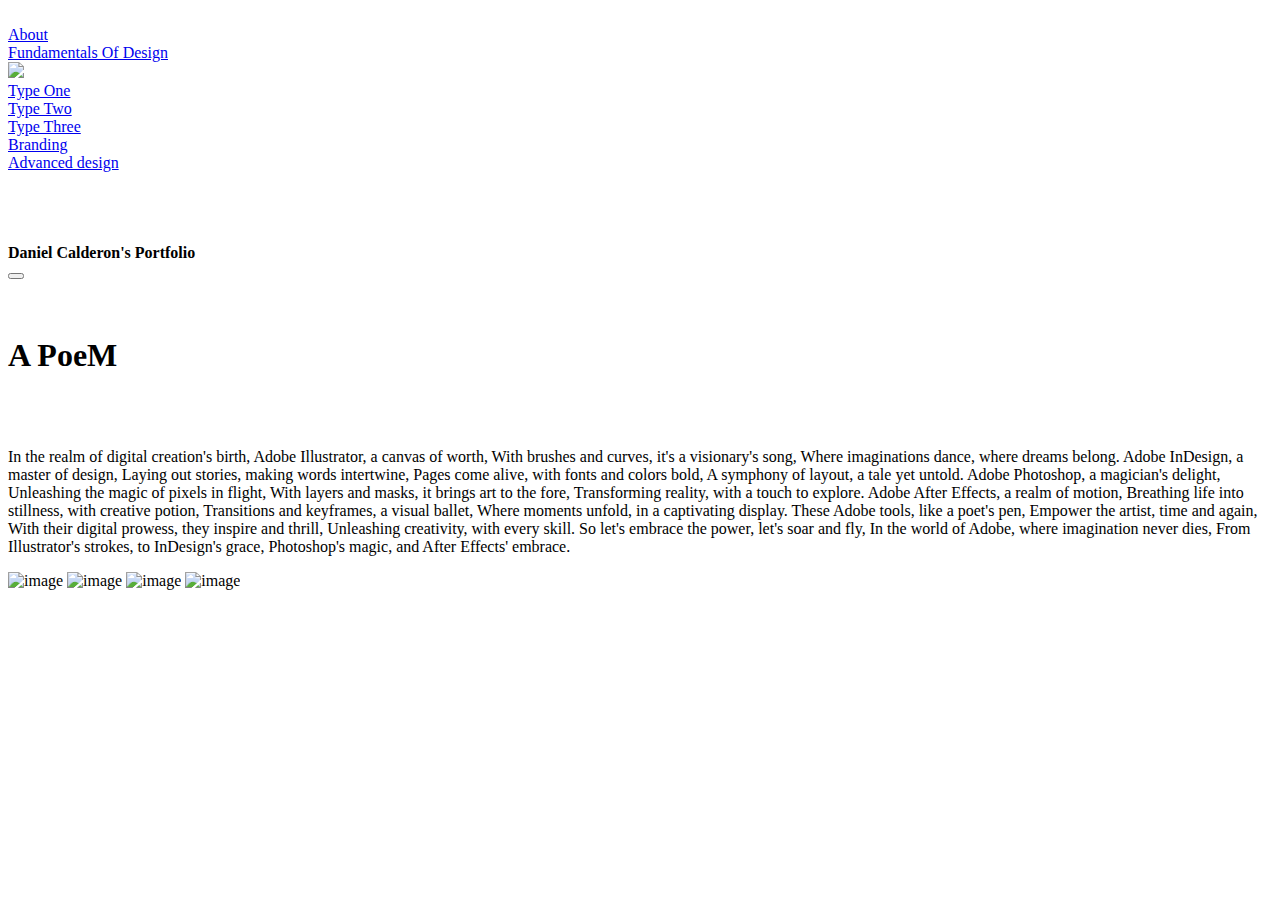
==== index.html @ ca9e808e "Update" ====
<!DOCTYPE html>	<!-- this declares html5 language for the browser -->

<html> <!-- begin tag starts the page -->

	<head>
		<!-- this is part of meta data (links, etc.) -->
                 <link rel="stylesheet" type="text/css" href="index1.css">

        <link rel="stylesheet" type="text/css" href="index2.css">
        <link rel="stylesheet" type="text/css" href="taskbar.css"> 
              <title>A website by Daniel Calderon</title> 
        
        
        
        
        
        
        
	</head>
	
	<body>
     

        <br>
        
        <div id="header">
        </div>
        <div  class="menu">
            <a href="aboutMe.html">About</a>
    </div>
    <div  class="menu">
        <a href="fundamentalsOfDesign.html">Fundamentals Of Design</a>
</div>  
        <div  class="menu">
           <img src="imagesforseniorportfolio\TS By Daniel Calderon - Copy.png" >
        </div>
       <div class="menu">
        <a href="type1.html">Type One</a>
        </div>
    <div class="menu">
            <a href="type2.html">Type Two</a>
            </div>
        <div class="menu">
                <a href="type3.html">Type Three</a>
                </div>
            <div  class="menu">
                    <a href="branding.html"> Branding </a>
              </div>
                  <div  class="menu">
                      <a href="advDez.html">Advanced design</a>
              </div>       
   </div>

        <br>
        <br>
        <br>
        <br>
        
        <div class="banner">
        <div class="banner__content">
            <div class="banner__text">
                <strong>Daniel Calderon's Portfolio</strong>
            </div>
            <button class="banner__close" type="button">
            <span class="material-icons"></span>
            </button>
         </div>
        </div>

           <script>
         document.querySelector(".banner__close") .addEventListener("click",function() {
             this.closest(".banner").style.display = "none";
         });
        </script> 
            
		<!-- this is note on my content (text, image, etc.) -->
       <br> 
        <br>
        <h1> A PoeM </h1>
        <br> 
        <br>
        <p>In the realm of digital creation's birth,
            Adobe Illustrator, a canvas of worth,
            With brushes and curves, it's a visionary's song,
            Where imaginations dance, where dreams belong.
            
            Adobe InDesign, a master of design,
            Laying out stories, making words intertwine,
            Pages come alive, with fonts and colors bold,
            A symphony of layout, a tale yet untold.
            
            Adobe Photoshop, a magician's delight,
            Unleashing the magic of pixels in flight,
            With layers and masks, it brings art to the fore,
            Transforming reality, with a touch to explore.
            
            Adobe After Effects, a realm of motion,
            Breathing life into stillness, with creative potion,
            Transitions and keyframes, a visual ballet,
            Where moments unfold, in a captivating display.
            
            These Adobe tools, like a poet's pen,
            Empower the artist, time and again,
            With their digital prowess, they inspire and thrill,
            Unleashing creativity, with every skill.
            
            So let's embrace the power, let's soar and fly,
            In the world of Adobe, where imagination never dies,
            From Illustrator's strokes, to InDesign's grace,
            Photoshop's magic, and After Effects' embrace.</p>
        <img src="imagesforseniorportfolio\images.png"  alt="image" />
        <img src="imagesforseniorportfolio\indesgin.png"  alt="image" />
        <img src="imagesforseniorportfolio\illustrator.png"  alt="image" />
        <img src="imagesforseniorportfolio\Photoshop.jpg"  alt="image" />
        <br> 
        <br>
       
        
        
	</body>
</html> 	<!-- end tag terminates this page -->
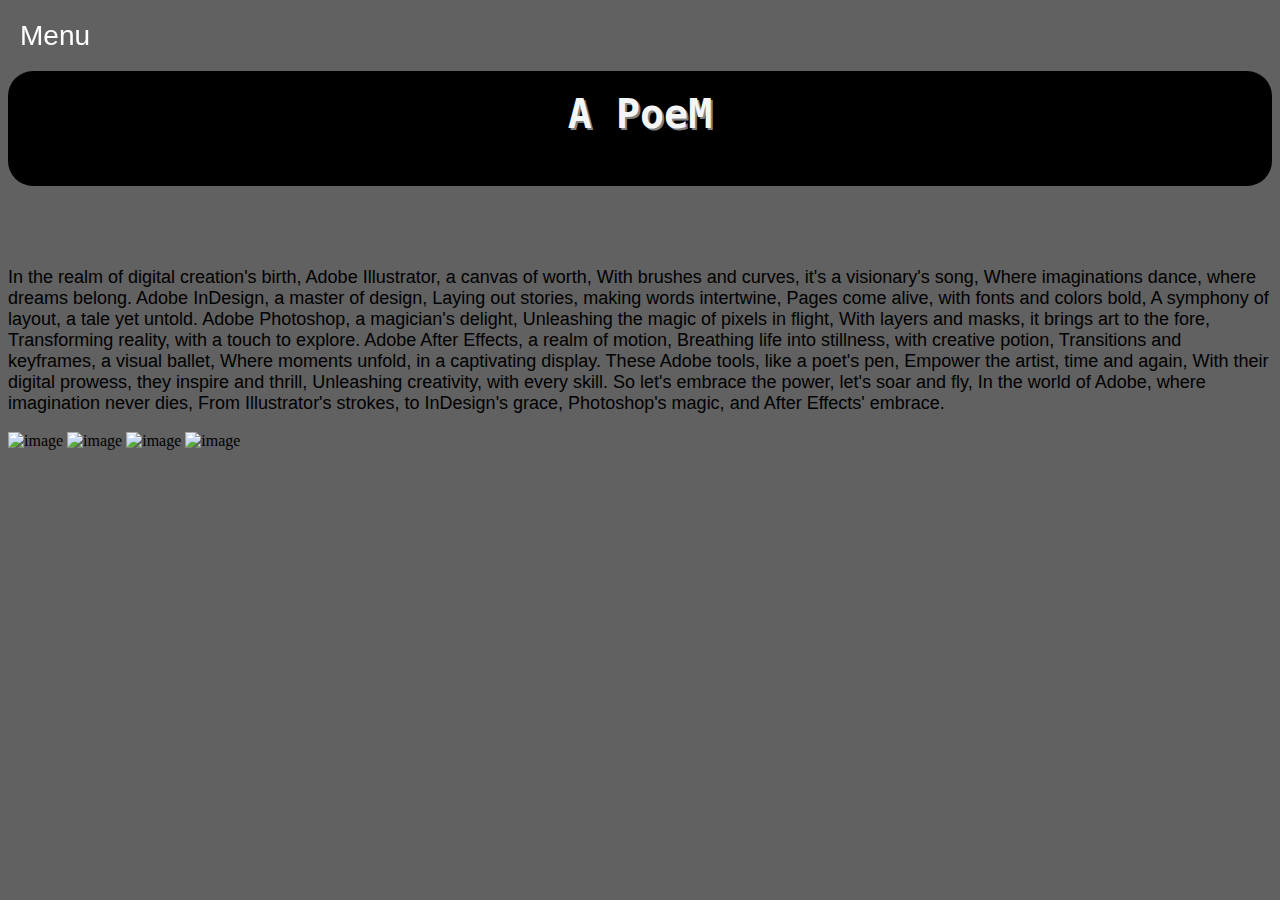
==== commit ac87ba42: "Update" ====
--- a/index.html
+++ b/index.html
@@ -2,76 +2,33 @@
 
 <html> <!-- begin tag starts the page -->
 
-	<head>
-		<!-- this is part of meta data (links, etc.) -->
-                 <link rel="stylesheet" type="text/css" href="index1.css">
-
-        <link rel="stylesheet" type="text/css" href="index2.css">
-        <link rel="stylesheet" type="text/css" href="taskbar.css"> 
-              <title>A website by Daniel Calderon</title> 
+<head>
+    <link rel="stylesheet" type="text/css" href="index1.css">
+    <link rel="stylesheet" type="text/css" href="index2.css">
+    <link rel="stylesheet" type="text/css" href="slideout-menu.css">
+    <title>A website by Daniel Calderon</title>
+  </head>
+  
+    <body>
+        <div class="menu-toggle">
+          <span class="material-icons">Menu</span>
+        </div>
         
-        
-        
-        
-        
-        
-        
-	</head>
-	
-	<body>
-     
-
-        <br>
-        
-        <div id="header">
+        <div class="slideout-menu">
+          <a href="aboutMe.html">About</a>
+          <a href="fundamentalsOfDesign.html">Fundamentals Of Design</a>
+          <a href="type1.html">Type One</a>
+          <a href="type2.html">Type Two</a>
+          <a href="type3.html">Type Three</a>
+          <a href="branding.html">Branding</a>
+          <a href="advDez.html">Advanced design</a>
         </div>
-        <div  class="menu">
-            <a href="aboutMe.html">About</a>
-    </div>
-    <div  class="menu">
-        <a href="fundamentalsOfDesign.html">Fundamentals Of Design</a>
-</div>  
-        <div  class="menu">
-           <img src="imagesforseniorportfolio\TS By Daniel Calderon - Copy.png" >
+      
+        <div class="content">
+          <!-- Rest of your content here -->
         </div>
-       <div class="menu">
-        <a href="type1.html">Type One</a>
-        </div>
-    <div class="menu">
-            <a href="type2.html">Type Two</a>
-            </div>
-        <div class="menu">
-                <a href="type3.html">Type Three</a>
-                </div>
-            <div  class="menu">
-                    <a href="branding.html"> Branding </a>
-              </div>
-                  <div  class="menu">
-                      <a href="advDez.html">Advanced design</a>
-              </div>       
-   </div>
-
-        <br>
-        <br>
-        <br>
-        <br>
-        
-        <div class="banner">
-        <div class="banner__content">
-            <div class="banner__text">
-                <strong>Daniel Calderon's Portfolio</strong>
-            </div>
-            <button class="banner__close" type="button">
-            <span class="material-icons"></span>
-            </button>
-         </div>
-        </div>
-
-           <script>
-         document.querySelector(".banner__close") .addEventListener("click",function() {
-             this.closest(".banner").style.display = "none";
-         });
-        </script> 
+      
+        <script src="slideout-menu.js"></script>
             
 		<!-- this is note on my content (text, image, etc.) -->
        <br> 
--- a/index1.css
+++ b/index1.css
@@ -0,0 +1,40 @@
+body {
+  background: rgba(75, 75, 75, 0.877);
+}
+p {
+  font-family:sans-serif;
+  color:black;
+  font-size: 18px;
+}
+h1 {text-align: center;
+    font-family: monospace;
+  font-size: 40px;
+  font-weight: bold;
+  color: whitesmoke;
+  text-shadow: 2px 2px grey;
+    background: #000000;
+    border-radius: 25px;
+   padding: 20px;
+  width:auto;
+  height: 75px;
+}
+ol {color: aliceblue;
+  font-family: monospace;
+  font-size: 20px;
+}
+.container {
+  display: flex;
+}
+div{ 
+    justify-content: center;
+}
+img{
+    width: 20%;
+    height: auto;
+}
+a{ 
+    font-family: monospace;
+    font-size: 18px;
+    color:black;
+    justify-content: center;
+    }
--- a/slideout-menu.css
+++ b/slideout-menu.css
@@ -0,0 +1,44 @@
+.slideout-menu {
+    position: fixed;
+    left: -250px; /* Initial position - outside the screen */
+    top: 80px; /* Adjust the top value to create space for the menu toggle */
+    width: 250px;
+    height: 100vh;
+    background: #333;
+    color: #fff;
+    transition: left 0.3s ease-in;
+    font-family: 'Quicksand', sans-serif;
+    z-index: 9999;
+  }
+  
+  .slideout-menu a {
+    display: block;
+    padding: 15px;
+    color: #fff;
+    text-decoration: none;
+    transition: background 0.3s;
+    font-family: 'Quicksand', sans-serif;
+  }
+  
+  .slideout-menu a:hover {
+    background: rgba(0, 0, 0, 0.3);
+  }
+  
+  .menu-toggle {
+    position: fixed;
+    top: 20px;
+    left: 20px;
+    cursor: pointer;
+    z-index: 10000;
+    color: #fff;
+    font-size: 24px;
+    font-family: 'Quicksand', sans-serif;
+  }
+  
+  .material-icons {
+    font-size: 28px;
+    color: #fff;
+  }
+  
+  
+  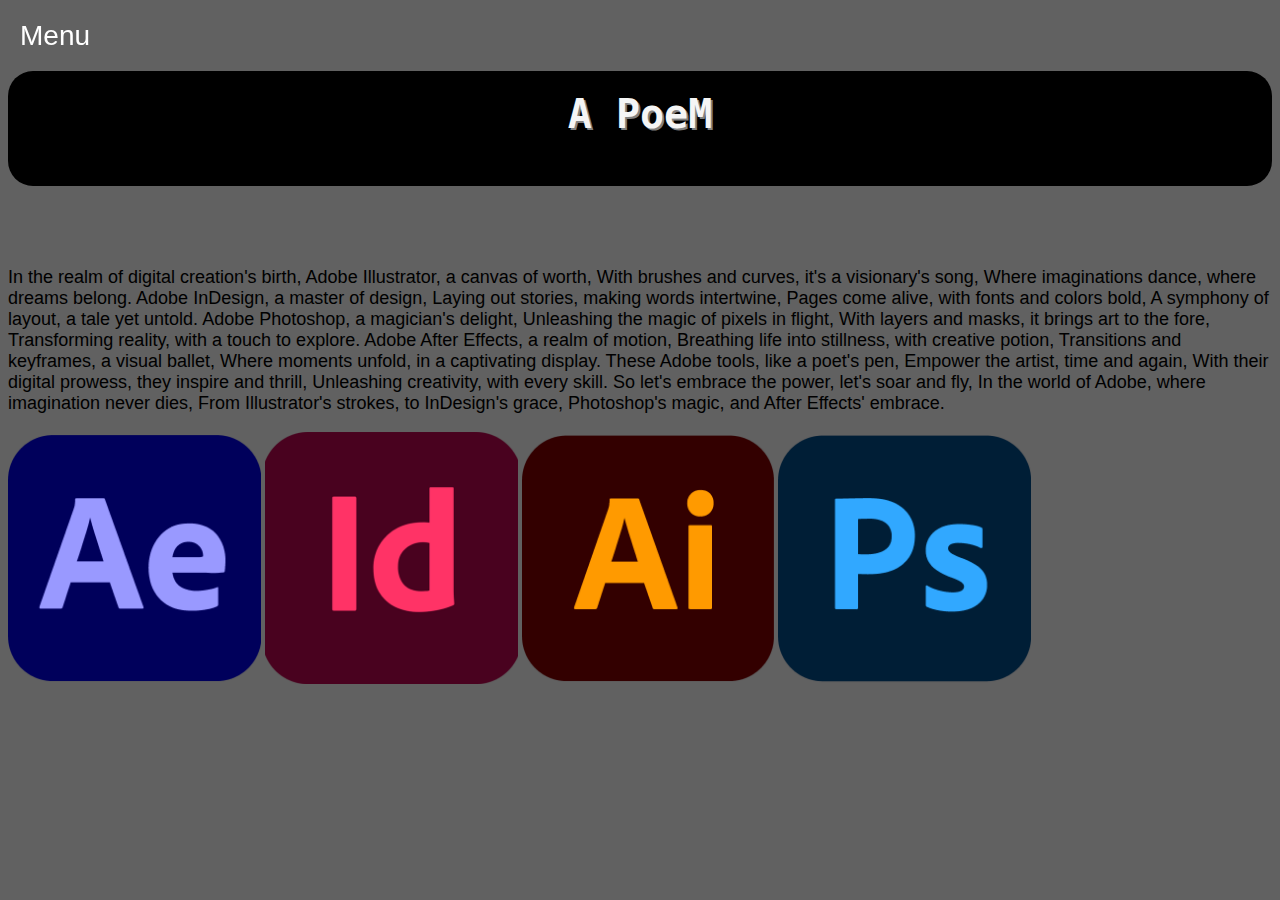
==== commit 3324c38b: "Update Images" ====
--- a/index.html
+++ b/index.html
@@ -65,10 +65,10 @@
             In the world of Adobe, where imagination never dies,
             From Illustrator's strokes, to InDesign's grace,
             Photoshop's magic, and After Effects' embrace.</p>
-        <img src="imagesforseniorportfolio\images.png"  alt="image" />
-        <img src="imagesforseniorportfolio\indesgin.png"  alt="image" />
-        <img src="imagesforseniorportfolio\illustrator.png"  alt="image" />
-        <img src="imagesforseniorportfolio\Photoshop.jpg"  alt="image" />
+        <img src="imagesforseniorportfolio\adobe-after-effects.png"  alt="image" />
+        <img src="imagesforseniorportfolio\indesign.png"  alt="image" />
+        <img src="imagesforseniorportfolio\adobe-illustrator.png"  alt="image" />
+        <img src="imagesforseniorportfolio\adobe-photoshop.png"  alt="image" />
         <br> 
         <br>
        
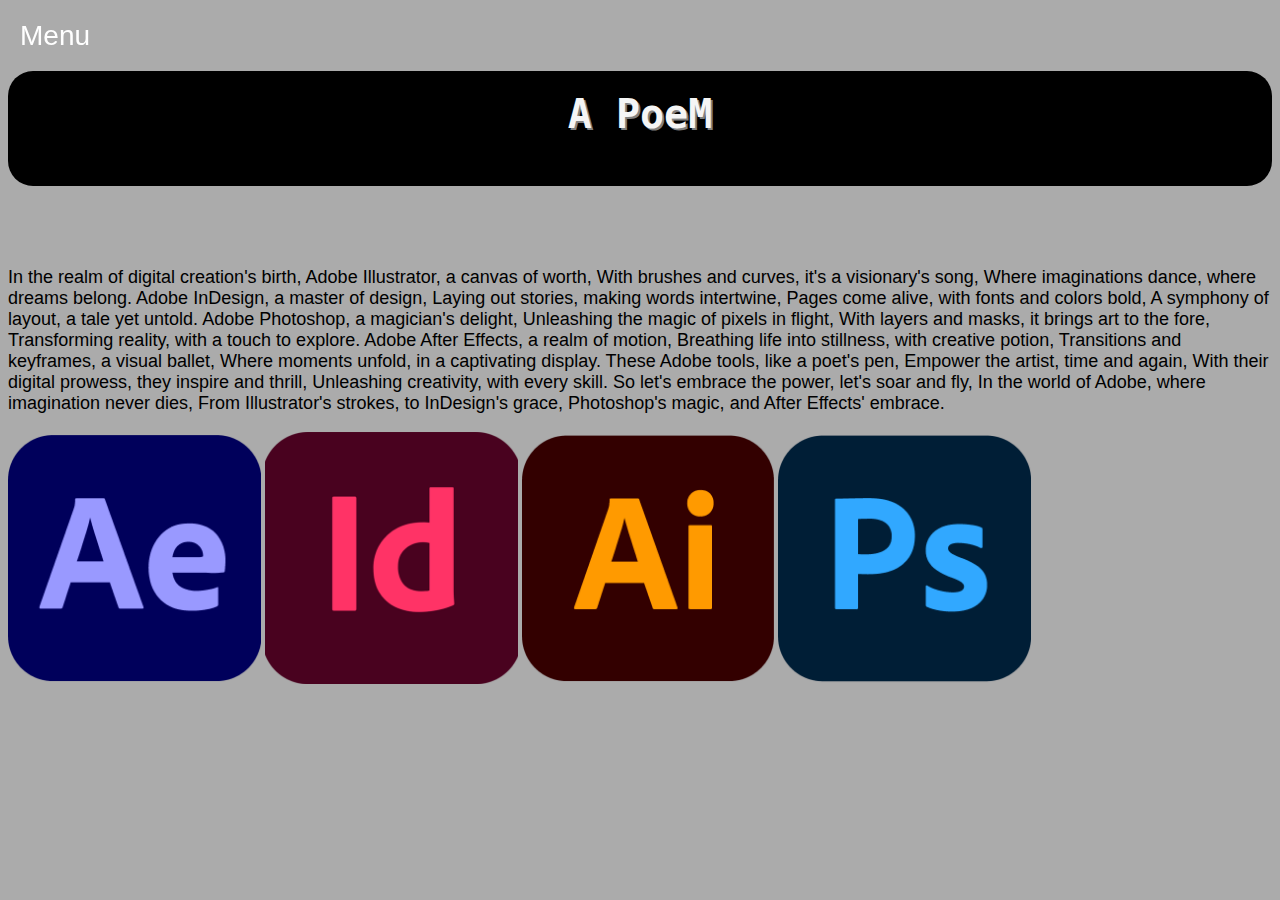
==== commit cc26ca54: "Update index.html, type2.html" ====
--- a/index.html
+++ b/index.html
@@ -24,9 +24,7 @@
           <a href="advDez.html">Advanced design</a>
         </div>
       
-        <div class="content">
-          <!-- Rest of your content here -->
-        </div>
+       
       
         <script src="slideout-menu.js"></script>
             
--- a/index1.css
+++ b/index1.css
@@ -1,5 +1,5 @@
 body {
-  background: rgba(75, 75, 75, 0.877);
+  background: rgba(159, 159, 159, 0.877);
 }
 p {
   font-family:sans-serif;
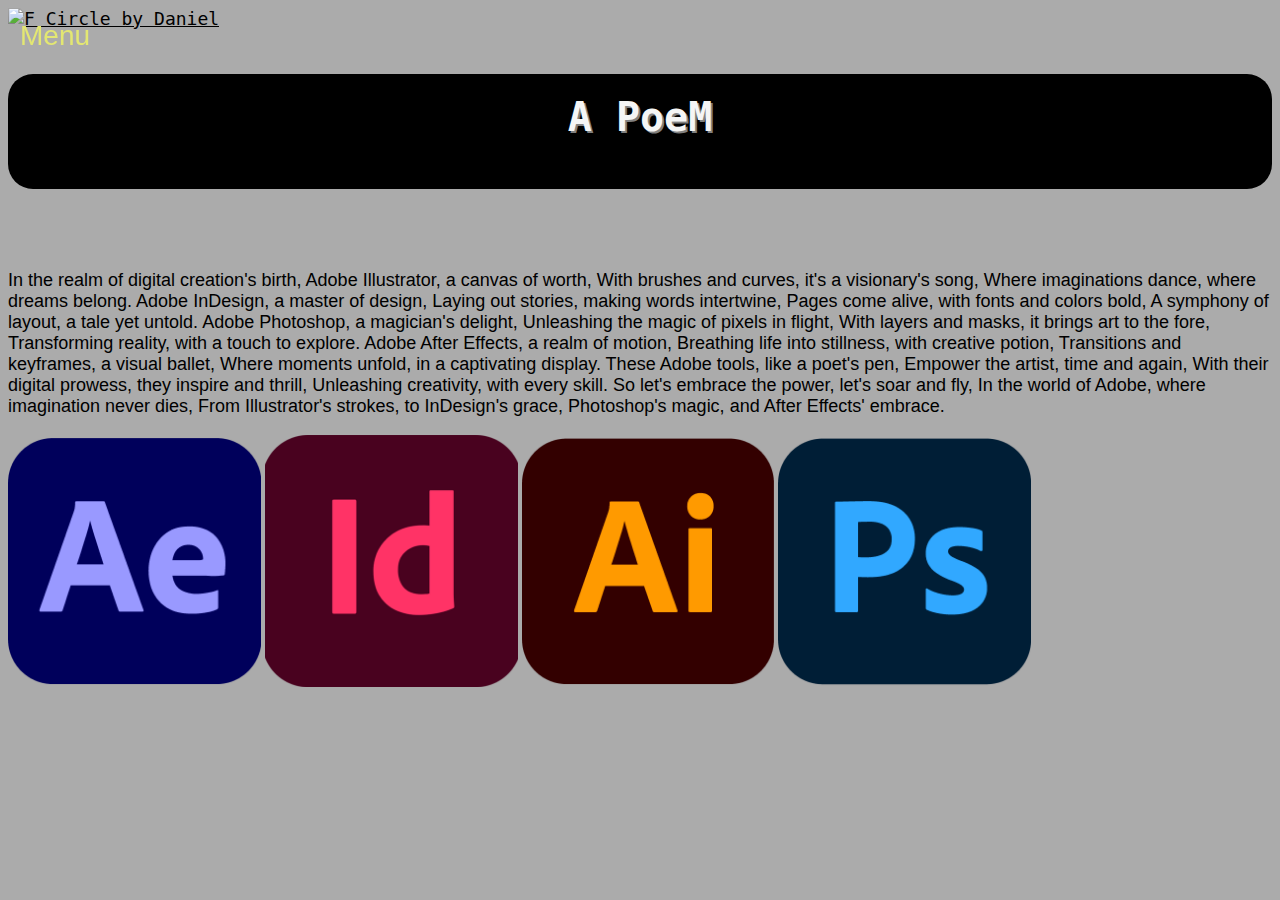
==== commit 4861c367: "Update" ====
--- a/index.html
+++ b/index.html
@@ -27,7 +27,14 @@
        
       
         <script src="slideout-menu.js"></script>
-            
+          
+        
+        <a href="index.html"> <!-- Replace with the URL of your home page -->
+          <img src="imagesforseniorportfolio/TS By Daniel Calderon - Copy.png" alt="F Circle by Daniel">
+        </a>
+        
+
+
 		<!-- this is note on my content (text, image, etc.) -->
        <br> 
         <br>
--- a/index1.css
+++ b/index1.css
@@ -38,3 +38,6 @@
     color:black;
     justify-content: center;
     }
+#FCirclebyDaniel{
+  justify-content: center;
+}--- a/slideout-menu.css
+++ b/slideout-menu.css
@@ -4,8 +4,8 @@
     top: 80px; /* Adjust the top value to create space for the menu toggle */
     width: 250px;
     height: 100vh;
-    background: #333;
-    color: #fff;
+    background: #000000;
+    color: #e3e772;
     transition: left 0.3s ease-in;
     font-family: 'Quicksand', sans-serif;
     z-index: 9999;
@@ -14,7 +14,7 @@
   .slideout-menu a {
     display: block;
     padding: 15px;
-    color: #fff;
+    color: #e3e772;
     text-decoration: none;
     transition: background 0.3s;
     font-family: 'Quicksand', sans-serif;
@@ -30,14 +30,14 @@
     left: 20px;
     cursor: pointer;
     z-index: 10000;
-    color: #fff;
+    color: #e3e772;
     font-size: 24px;
     font-family: 'Quicksand', sans-serif;
   }
   
   .material-icons {
     font-size: 28px;
-    color: #fff;
+    color: #e3e772;
   }
   
   
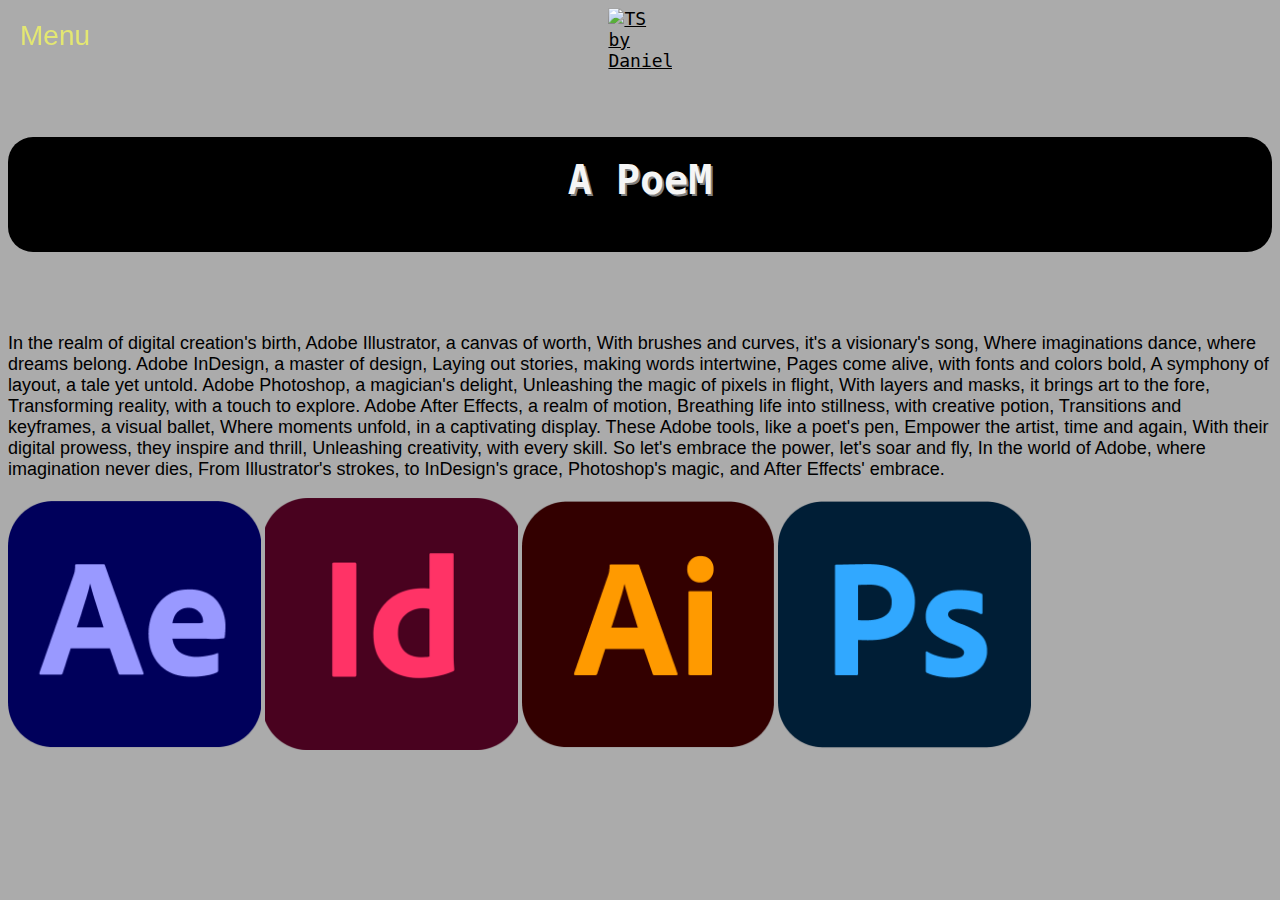
==== commit a186f991: "Update" ====
--- a/index.html
+++ b/index.html
@@ -7,6 +7,8 @@
     <link rel="stylesheet" type="text/css" href="index2.css">
     <link rel="stylesheet" type="text/css" href="slideout-menu.css">
     <title>A website by Daniel Calderon</title>
+    
+    
   </head>
   
     <body>
@@ -30,7 +32,7 @@
           
         
         <a href="index.html"> <!-- Replace with the URL of your home page -->
-          <img src="imagesforseniorportfolio/TS By Daniel Calderon - Copy.png" alt="F Circle by Daniel">
+          <img id="logo" src="imagesforseniorportfolio/TS By Daniel Calderon - Copy.png" alt="TS by Daniel">
         </a>
         
 
--- a/index1.css
+++ b/index1.css
@@ -38,6 +38,11 @@
     color:black;
     justify-content: center;
     }
-#FCirclebyDaniel{
-  justify-content: center;
-}+#logo {width: 5%;
+  height: auto;
+  display: block;
+    margin-left: auto;
+    margin-right: auto;
+    
+  }
+  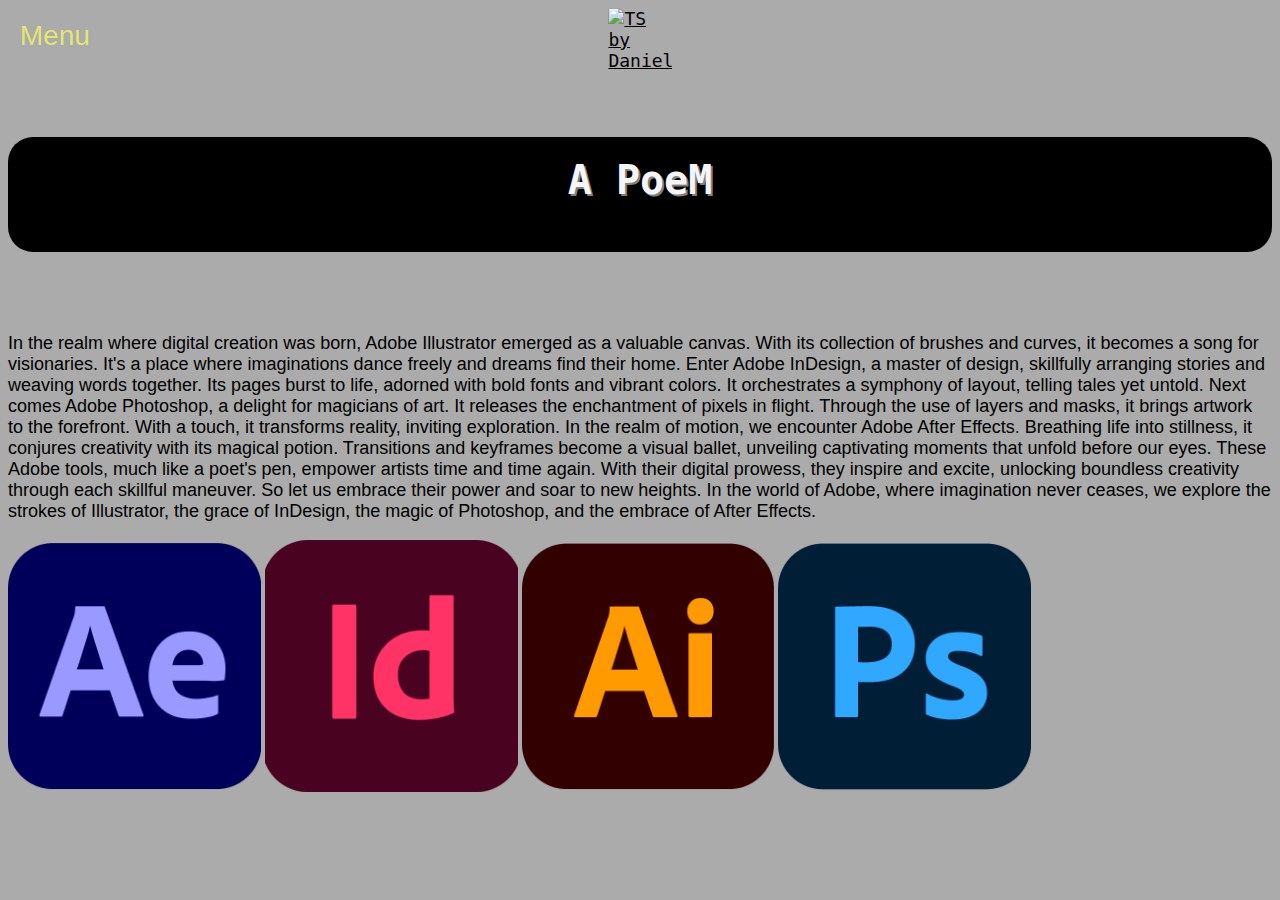
==== commit 445ac1e1: "Update" ====
--- a/index.html
+++ b/index.html
@@ -18,8 +18,6 @@
         
         <div class="slideout-menu">
           <a href="aboutMe.html">About</a>
-          <a href="fundamentalsOfDesign.html">Fundamentals Of Design</a>
-          <a href="type1.html">Type One</a>
           <a href="type2.html">Type Two</a>
           <a href="type3.html">Type Three</a>
           <a href="branding.html">Branding</a>
@@ -43,35 +41,19 @@
         <h1> A PoeM </h1>
         <br> 
         <br>
-        <p>In the realm of digital creation's birth,
-            Adobe Illustrator, a canvas of worth,
-            With brushes and curves, it's a visionary's song,
-            Where imaginations dance, where dreams belong.
-            
-            Adobe InDesign, a master of design,
-            Laying out stories, making words intertwine,
-            Pages come alive, with fonts and colors bold,
-            A symphony of layout, a tale yet untold.
-            
-            Adobe Photoshop, a magician's delight,
-            Unleashing the magic of pixels in flight,
-            With layers and masks, it brings art to the fore,
-            Transforming reality, with a touch to explore.
-            
-            Adobe After Effects, a realm of motion,
-            Breathing life into stillness, with creative potion,
-            Transitions and keyframes, a visual ballet,
-            Where moments unfold, in a captivating display.
-            
-            These Adobe tools, like a poet's pen,
-            Empower the artist, time and again,
-            With their digital prowess, they inspire and thrill,
-            Unleashing creativity, with every skill.
-            
-            So let's embrace the power, let's soar and fly,
-            In the world of Adobe, where imagination never dies,
-            From Illustrator's strokes, to InDesign's grace,
-            Photoshop's magic, and After Effects' embrace.</p>
+        <p>In the realm where digital creation was born, Adobe Illustrator emerged as a valuable canvas. With its collection of brushes and curves, it becomes a song for visionaries. It's a place where imaginations dance freely and dreams find their home.
+
+          Enter Adobe InDesign, a master of design, skillfully arranging stories and weaving words together. Its pages burst to life, adorned with bold fonts and vibrant colors. It orchestrates a symphony of layout, telling tales yet untold.
+          
+          Next comes Adobe Photoshop, a delight for magicians of art. It releases the enchantment of pixels in flight. Through the use of layers and masks, it brings artwork to the forefront. With a touch, it transforms reality, inviting exploration.
+          
+          In the realm of motion, we encounter Adobe After Effects. Breathing life into stillness, it conjures creativity with its magical potion. Transitions and keyframes become a visual ballet, unveiling captivating moments that unfold before our eyes.
+          
+          These Adobe tools, much like a poet's pen, empower artists time and time again. With their digital prowess, they inspire and excite, unlocking boundless creativity through each skillful maneuver. 
+          
+          So let us embrace their power and soar to new heights. In the world of Adobe, where imagination never ceases, we explore the strokes of Illustrator, the grace of InDesign, the magic of Photoshop, and the embrace of After Effects.</p>
+        
+        
         <img src="imagesforseniorportfolio\adobe-after-effects.png"  alt="image" />
         <img src="imagesforseniorportfolio\indesign.png"  alt="image" />
         <img src="imagesforseniorportfolio\adobe-illustrator.png"  alt="image" />
